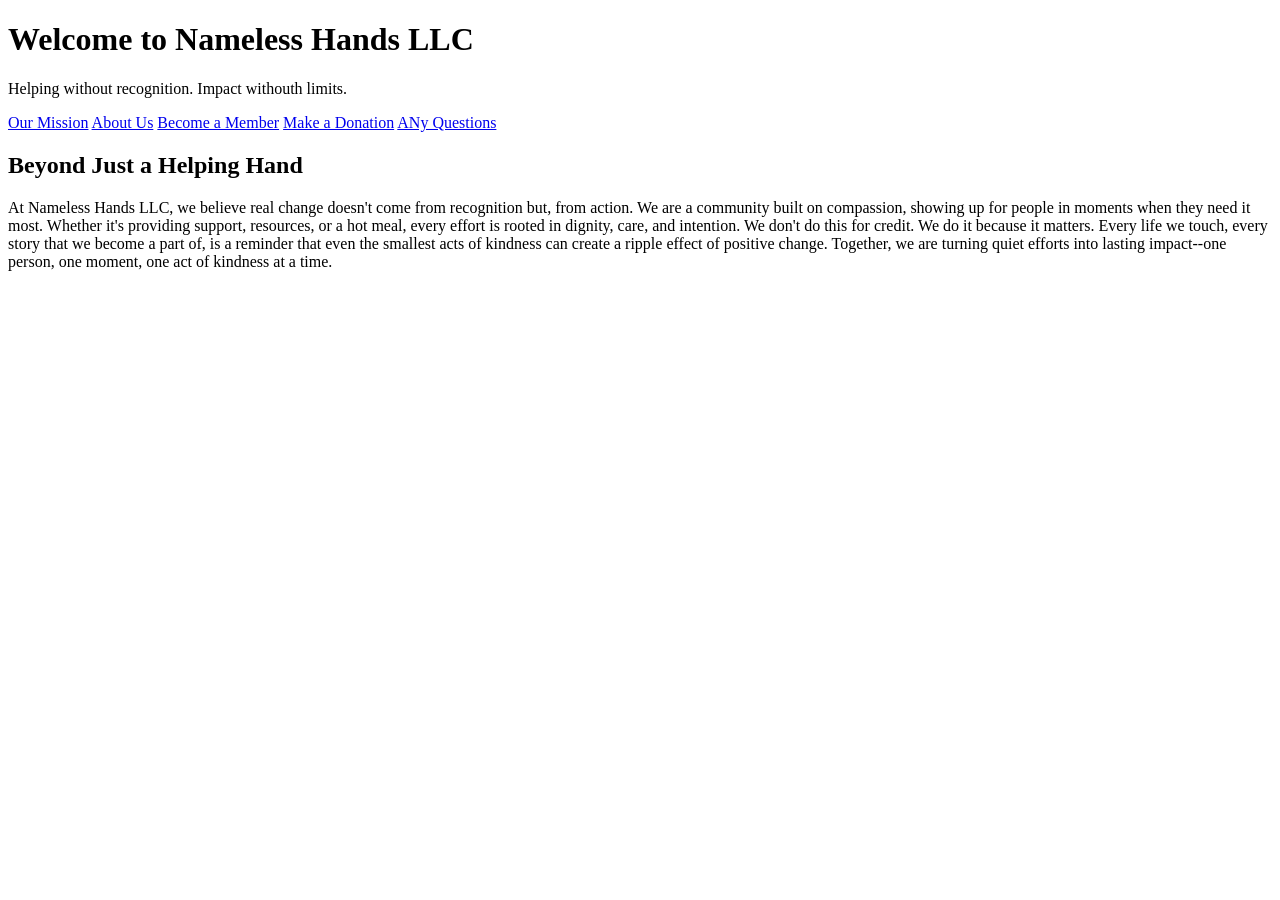
==== index.html @ f018ca15 "Create index.html (Our Mission)" ====
<!DOCTYPE html>
<html land="en">
<head>
  <meta charset="UTF-8">
  <title>Nameless Hands LLC</title>
</head>

<body>
  <header>
  <h1>Welcome to Nameless Hands LLC</h1>
  <p>Helping without recognition. Impact withouth limits.</p>
    <nav>
      <a href="index.html">Our Mission</a>
      <a href="about.html">About Us</a>
      <a href="join.html">Become a Member</a>
      <a href="donate.html">Make a Donation</a>
      <a href="contact.html">ANy Questions</a>
    </nav>
  </header>

  <div class="introduction">
    <h2>Beyond Just a Helping Hand</h2>
    <p>At Nameless Hands LLC, we believe real change doesn't come from recognition but, from action.
    
    We are a community built on compassion, showing up for people in moments when they need it most. Whether it's providing support, resources, or a hot meal, every effort is rooted in dignity, care, and intention.
    
    We don't do this for credit.
    We do it because it matters.
    
    Every life we touch, every story that we become a part of, is a reminder that even the smallest acts of kindness can create a ripple effect of positive change.
    
    Together, we are turning quiet efforts into lasting impact--one person, one moment, one act of kindness at a time.</p>
  </div>
</body>
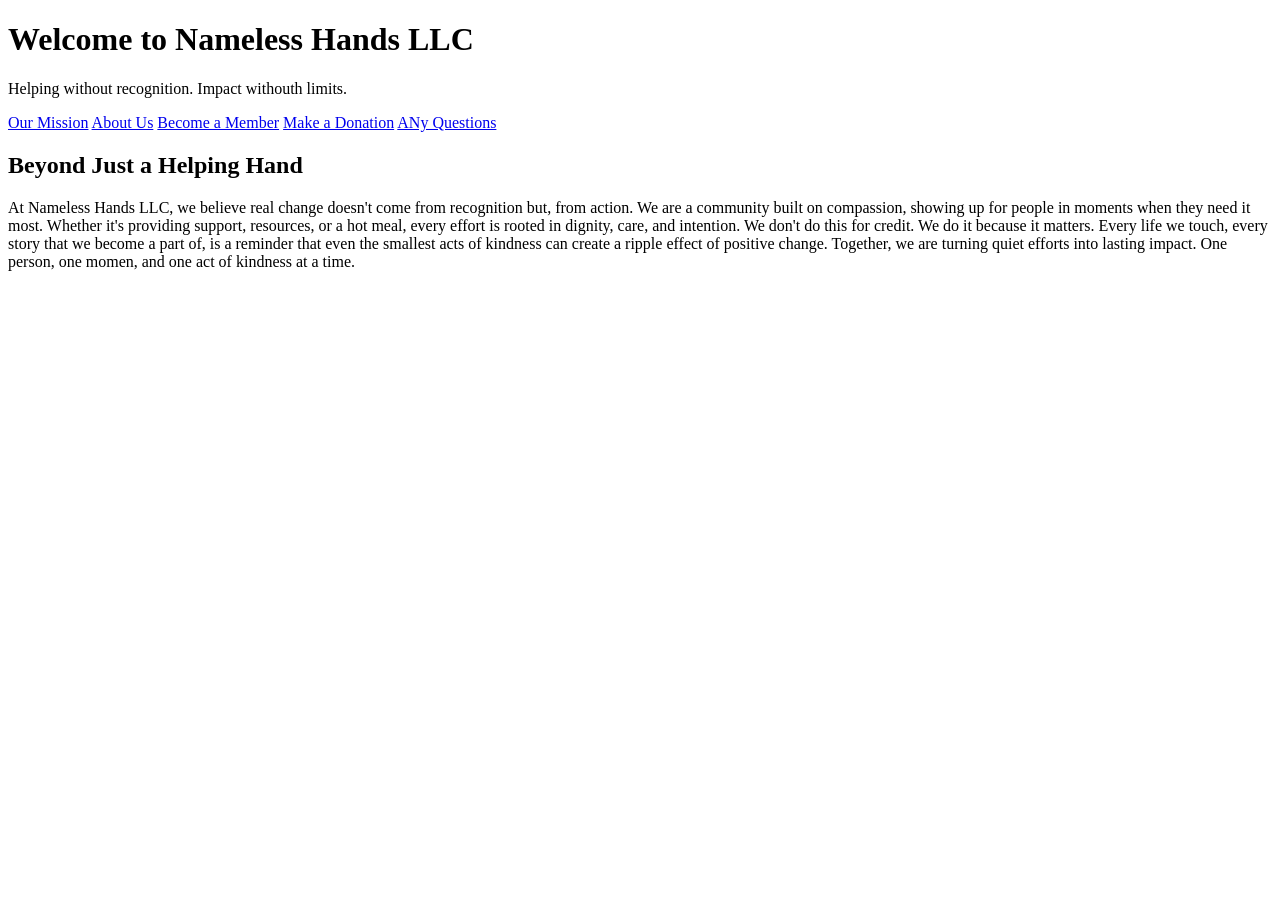
==== commit 212dde6b: "Update index.html" ====
--- a/index.html
+++ b/index.html
@@ -2,6 +2,7 @@
 <html land="en">
 <head>
   <meta charset="UTF-8">
+   <meta name="viewport" content="width=device-width, initial-scale=1.0">
   <title>Nameless Hands LLC</title>
 </head>
 
@@ -29,6 +30,6 @@
     
     Every life we touch, every story that we become a part of, is a reminder that even the smallest acts of kindness can create a ripple effect of positive change.
     
-    Together, we are turning quiet efforts into lasting impact--one person, one moment, one act of kindness at a time.</p>
+    Together, we are turning quiet efforts into lasting impact. One person, one momen, and one act of kindness at a time.</p>
   </div>
 </body>
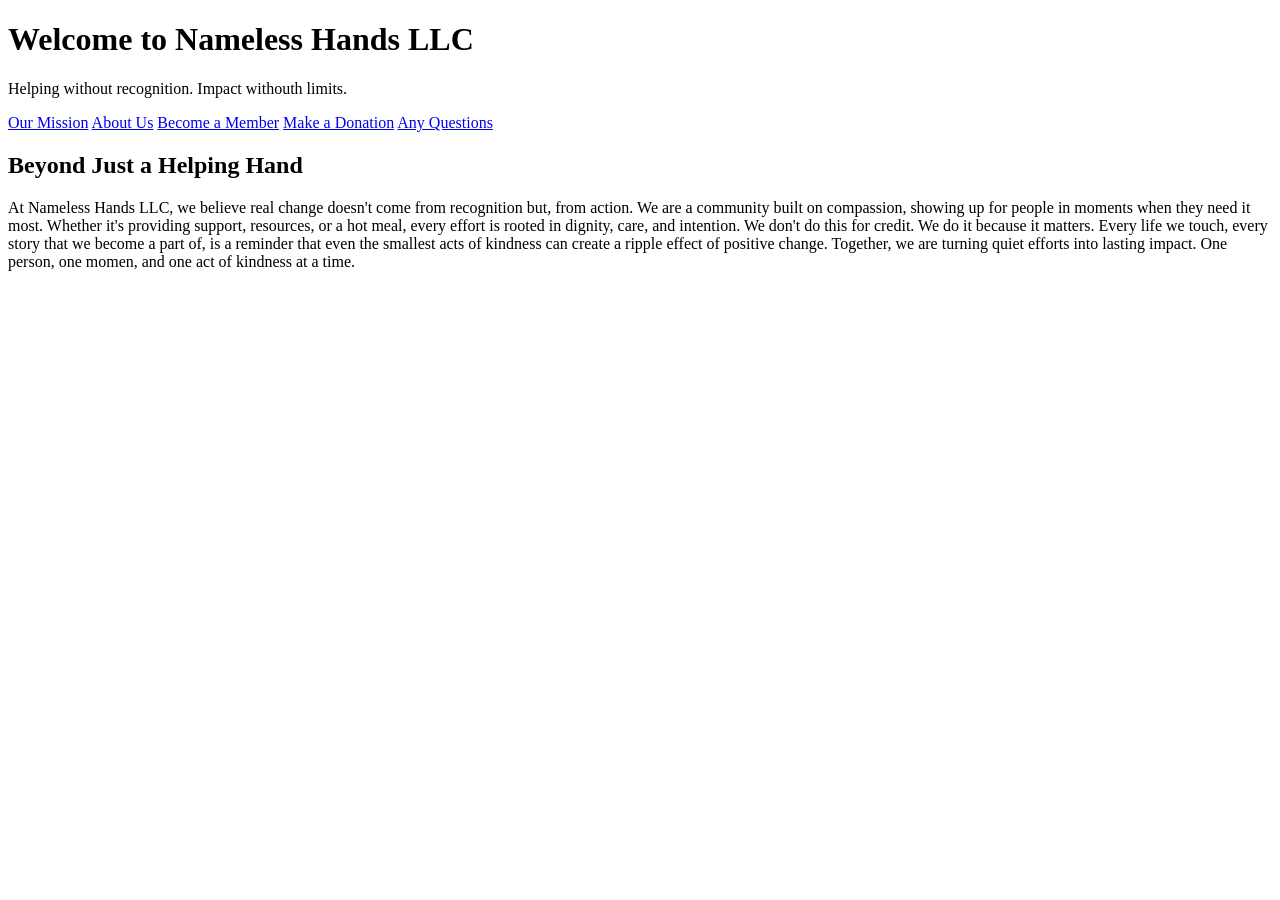
==== commit 19f2a795: "Update index.html" ====
--- a/index.html
+++ b/index.html
@@ -15,7 +15,7 @@
       <a href="about.html">About Us</a>
       <a href="join.html">Become a Member</a>
       <a href="donate.html">Make a Donation</a>
-      <a href="contact.html">ANy Questions</a>
+      <a href="contact.html">Any Questions</a>
     </nav>
   </header>
 
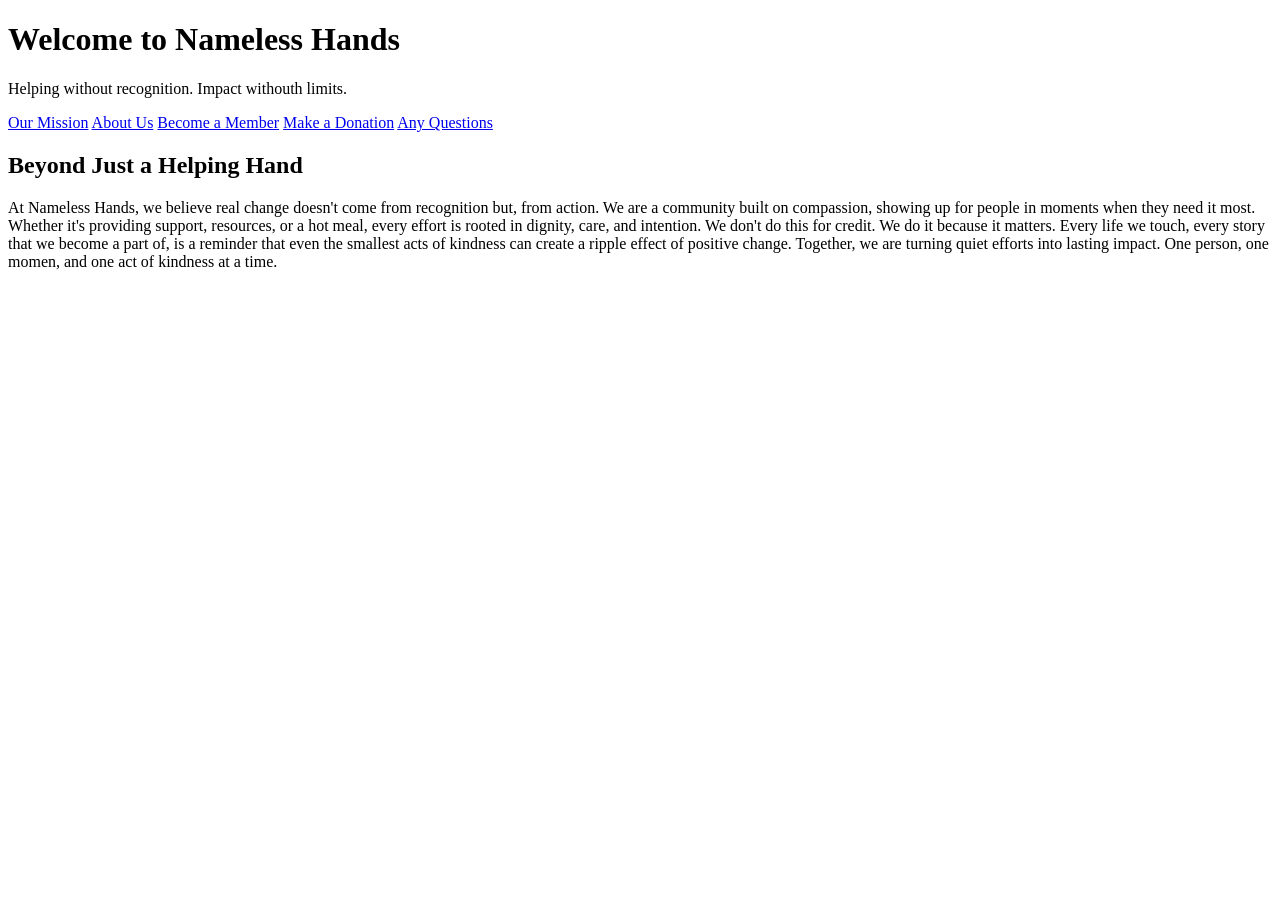
==== commit ecd3fd38: "Update index.html" ====
--- a/index.html
+++ b/index.html
@@ -3,12 +3,13 @@
 <head>
   <meta charset="UTF-8">
    <meta name="viewport" content="width=device-width, initial-scale=1.0">
-  <title>Nameless Hands LLC</title>
+  <title>Nameless Hands Non-Profit</title>
+  <link rel="stylesheet" href="styles.css">
 </head>
 
 <body>
   <header>
-  <h1>Welcome to Nameless Hands LLC</h1>
+  <h1>Welcome to Nameless Hands</h1>
   <p>Helping without recognition. Impact withouth limits.</p>
     <nav>
       <a href="index.html">Our Mission</a>
@@ -21,7 +22,7 @@
 
   <div class="introduction">
     <h2>Beyond Just a Helping Hand</h2>
-    <p>At Nameless Hands LLC, we believe real change doesn't come from recognition but, from action.
+    <p>At Nameless Hands, we believe real change doesn't come from recognition but, from action.
     
     We are a community built on compassion, showing up for people in moments when they need it most. Whether it's providing support, resources, or a hot meal, every effort is rooted in dignity, care, and intention.
     
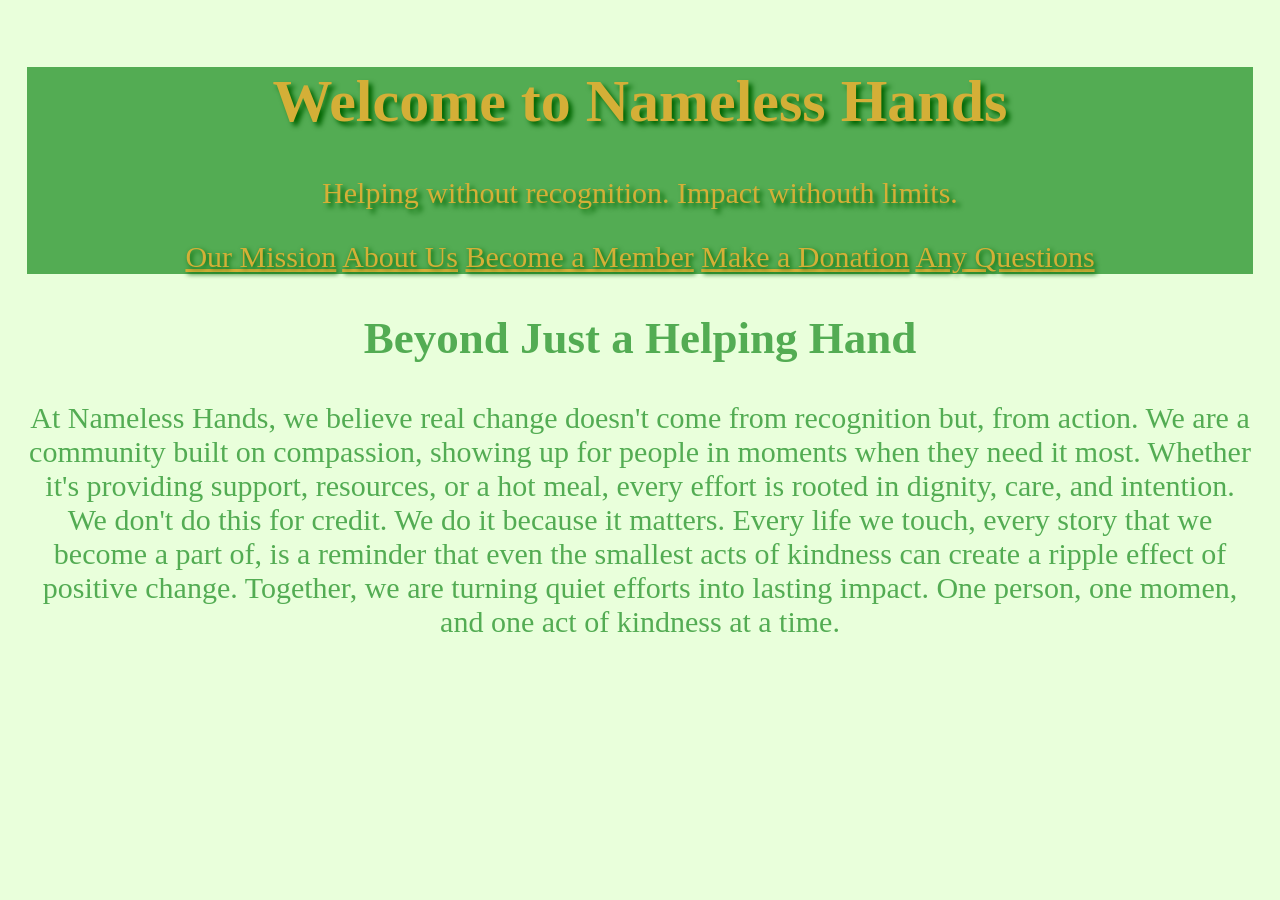
==== commit 973cf363: "Update index.html" ====
--- a/index.html
+++ b/index.html
@@ -14,7 +14,7 @@
     <nav>
       <a href="index.html">Our Mission</a>
       <a href="about.html">About Us</a>
-      <a href="join.html">Become a Member</a>
+      <a href="members.html">Become a Member</a>
       <a href="donate.html">Make a Donation</a>
       <a href="contact.html">Any Questions</a>
     </nav>
--- a/styles.css
+++ b/styles.css
@@ -0,0 +1,19 @@
+header {
+  background-color: hsl(120, 35%, 50%);
+  color: #D4AF37;
+  text-shadow: 4px 4px 5px #006400;
+}
+
+a {
+  color: #D4AF37;
+  text-shadow: 2px 2px 5px #006400;
+}
+
+body {
+  background-color: #e9ffdb;
+  color: hsl(120, 35%, 50%);
+  text-align: center;
+  font-size: 30px;
+  padding: 2px;
+  margin: 25px;
+}
